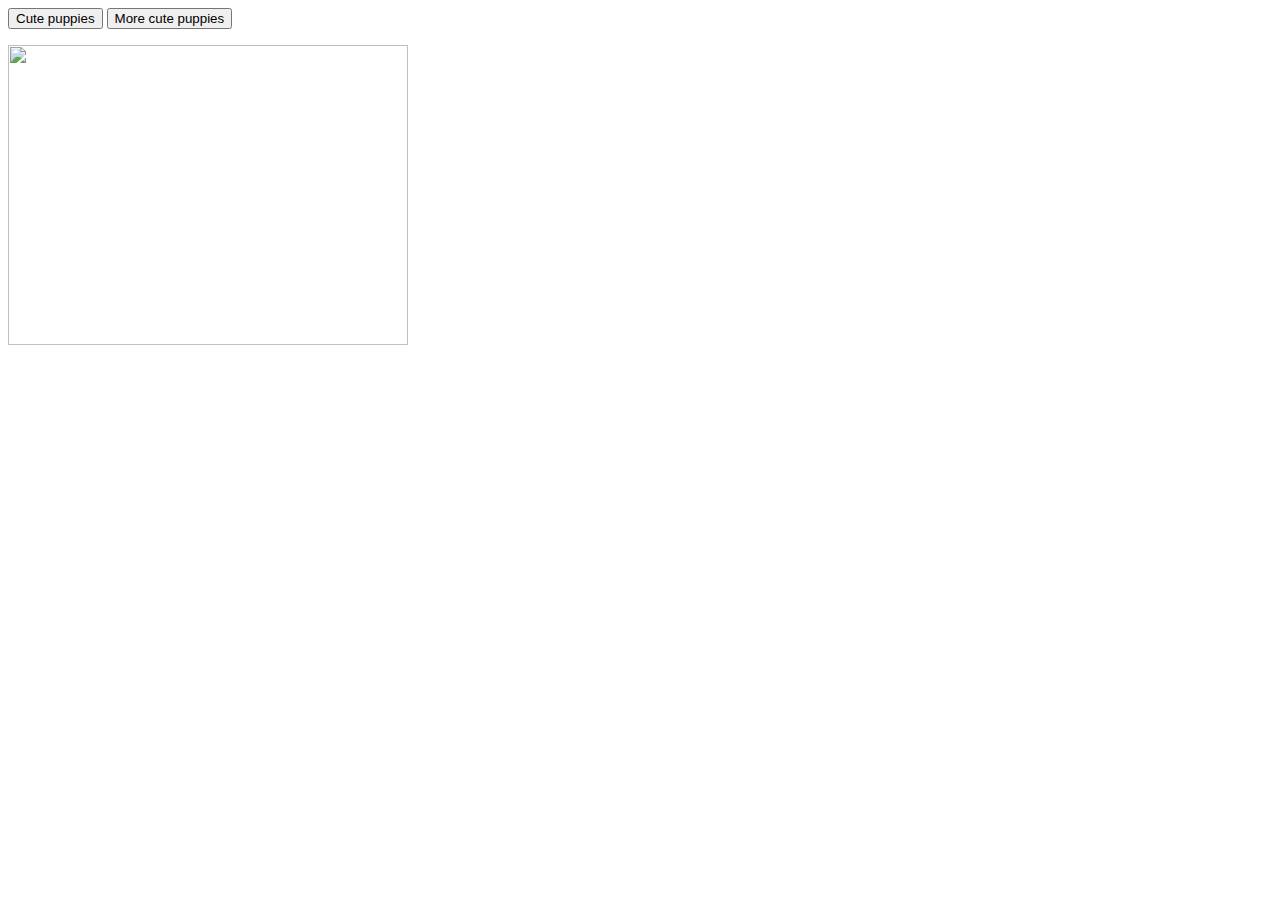
==== challenges/dog-photo-gallery/index.html @ caf90560 "challenges done" ====
<!DOCTYPE html>
<html lang="en">
  <head>
    <meta charset="UTF-8" />
    <meta http-equiv="X-UA-Compatible" content="IE=edge" />
    <link rel="stylesheet" href="style.css" />
    <meta name="viewport" content="width=device-width, initial-scale=1.0" />
    <title>Dogs ❤️</title>
  </head>
  <body>
    <div class="container">
      <div>
        <button class="btn">Cute puppies</button>
        <button class="btn2">More cute puppies</button>
        <ul></ul>
      </div>
      <img class="picture" src="" />
    </div>
    <script src="script.js"></script>
  </body>
</html>
---- challenges/dog-photo-gallery/style.css ----
#container {
  display: grid;
  grid-template-columns: 50%;
}
img {
  height: 300px;
  width: 400px;
}
ul {
  list-style: none;
}
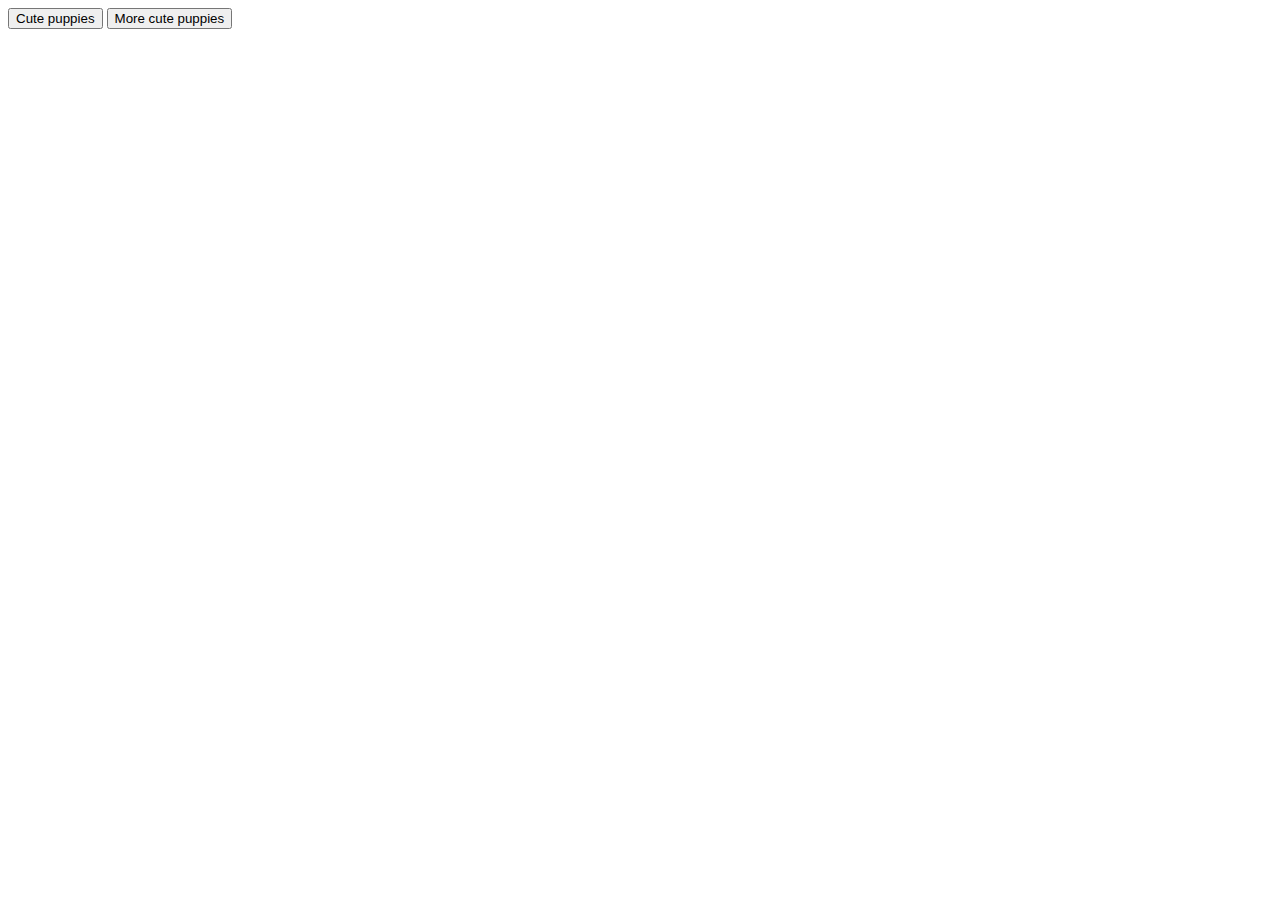
==== commit 0241dc05: "Changed the functionality" ====
--- a/challenges/dog-photo-gallery/index.html
+++ b/challenges/dog-photo-gallery/index.html
@@ -14,7 +14,7 @@
         <button class="btn2">More cute puppies</button>
         <ul></ul>
       </div>
-      <img class="picture" src="" />
+      <!-- <img class="picture" src="" /> -->
     </div>
     <script src="script.js"></script>
   </body>
